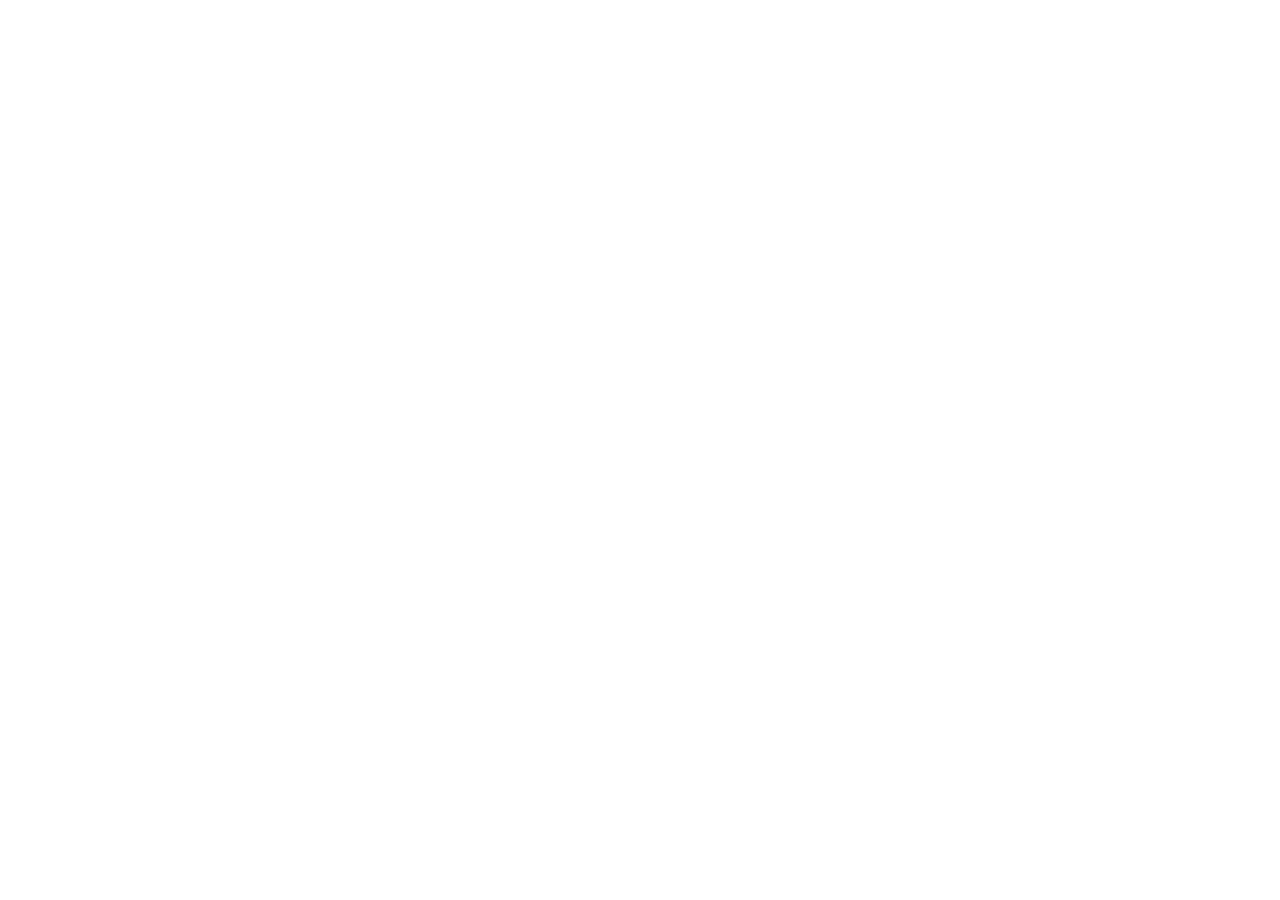
==== index.html @ 5c02844b "JS tapsiriqlari elave olundu" ====
<!DOCTYPE html>
<html lang="en">
<head>
    <meta charset="UTF-8">
    <meta name="viewport" content="width=device-width, initial-scale=1.0">
    <title>Document</title>
    <script src="./work1.js"></script>
    <script src="./work2.js"></script>
    <script src="./work3.js"></script>
</head>
<body>
    
</body>
</html>
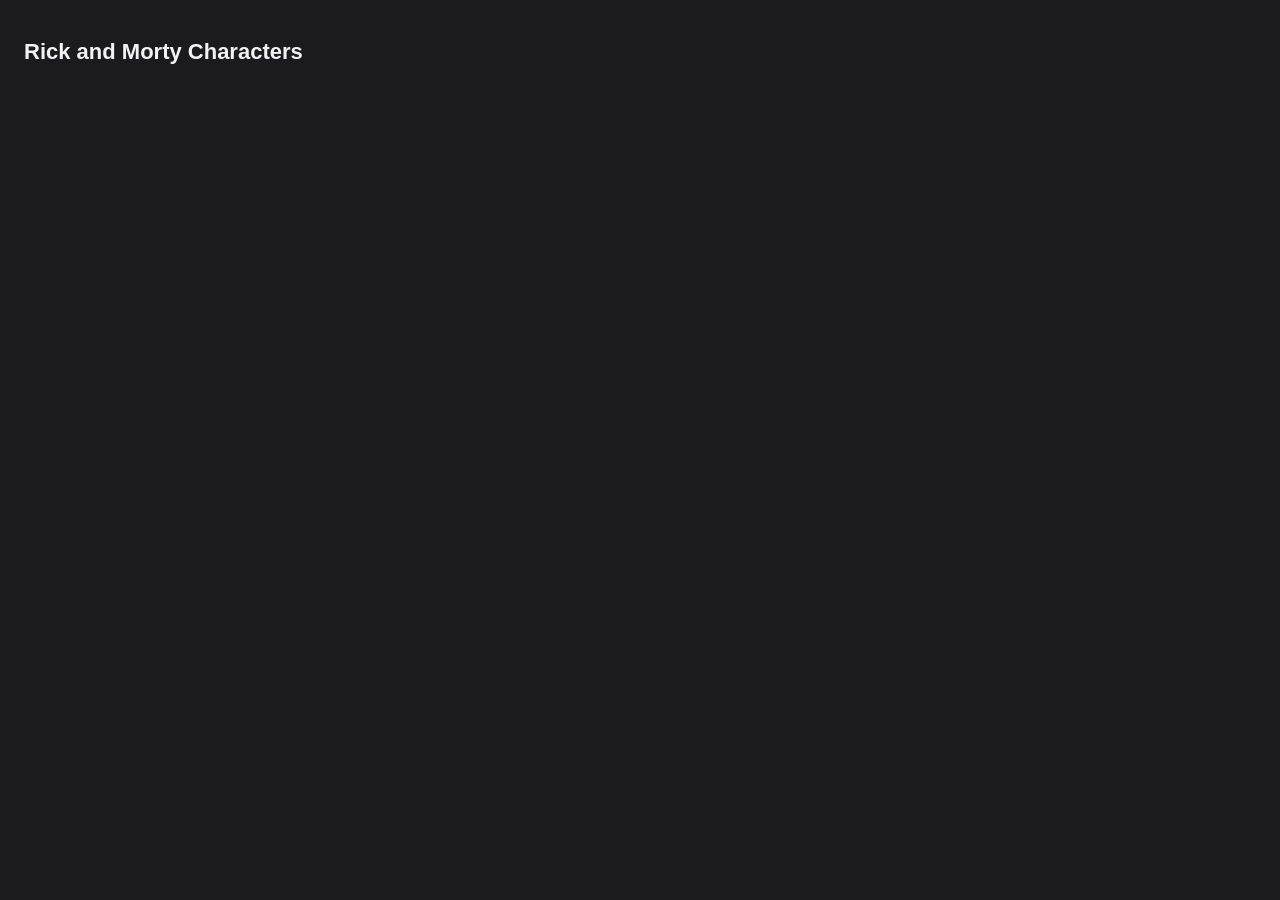
==== commit 1a6664ca: "ilk versiya" ====
--- a/index.html
+++ b/index.html
@@ -1,14 +1,15 @@
 <!DOCTYPE html>
-<html lang="en">
+<html lang="az">
 <head>
-    <meta charset="UTF-8">
-    <meta name="viewport" content="width=device-width, initial-scale=1.0">
-    <title>Document</title>
-    <script src="./work1.js"></script>
-    <script src="./work2.js"></script>
-    <script src="./work3.js"></script>
+<meta charset="UTF-8">
+<title>Rick and Morty Characters - AJAX (XMLHttpRequest)</title>
+<link rel="stylesheet" href="style.css">
 </head>
 <body>
-    
+
+<h1>Rick and Morty Characters</h1>
+<div class="container" id="container"></div>
+
+<script src="script.js"></script>
 </body>
 </html>
--- a/style.css
+++ b/style.css
@@ -0,0 +1,83 @@
+* {
+    box-sizing: border-box
+}
+
+body {
+    margin: 0;
+    padding: 24px;
+    background: #1b1b1f;
+    color: #f2f2f3;
+    font-family: Arial, sans-serif;
+}
+
+h1 {
+    font-size: 22px;
+    margin-bottom: 20px;
+}
+
+.container {
+    display: grid;
+    grid-template-columns: repeat(auto-fill, minmax(500px, 1fr));
+    gap: 16px;
+}
+
+.card {
+    display: flex;
+    background: #2b2b30;
+    border-radius: 10px;
+    overflow: hidden;
+}
+
+.card img {
+    width: 190px;
+    height: 190px;
+    object-fit: cover;
+    flex-shrink: 0;
+}
+
+.card-body {
+    padding: 16px 20px;
+}
+
+.card-body h2 {
+    margin: 0 0 6px 0;
+    font-size: 20px;
+}
+
+.status-line {
+    display: flex;
+    align-items: center;
+    gap: 6px;
+    font-size: 13px;
+    color: #a8a8ad;
+    margin-bottom: 14px;
+}
+
+.dot {
+    width: 8px;
+    height: 8px;
+    border-radius: 50%;
+}
+
+.dot.alive {
+    background: #55cc44
+}
+
+.dot.dead {
+    background: #d63d3d
+}
+
+.dot.unknown {
+    background: #9e9e9e
+}
+
+.info-label {
+    color: #a8a8ad;
+    font-size: 12px;
+    margin-top: 10px;
+}
+
+.info-value {
+    font-size: 14px;
+    font-weight: 600;
+}
